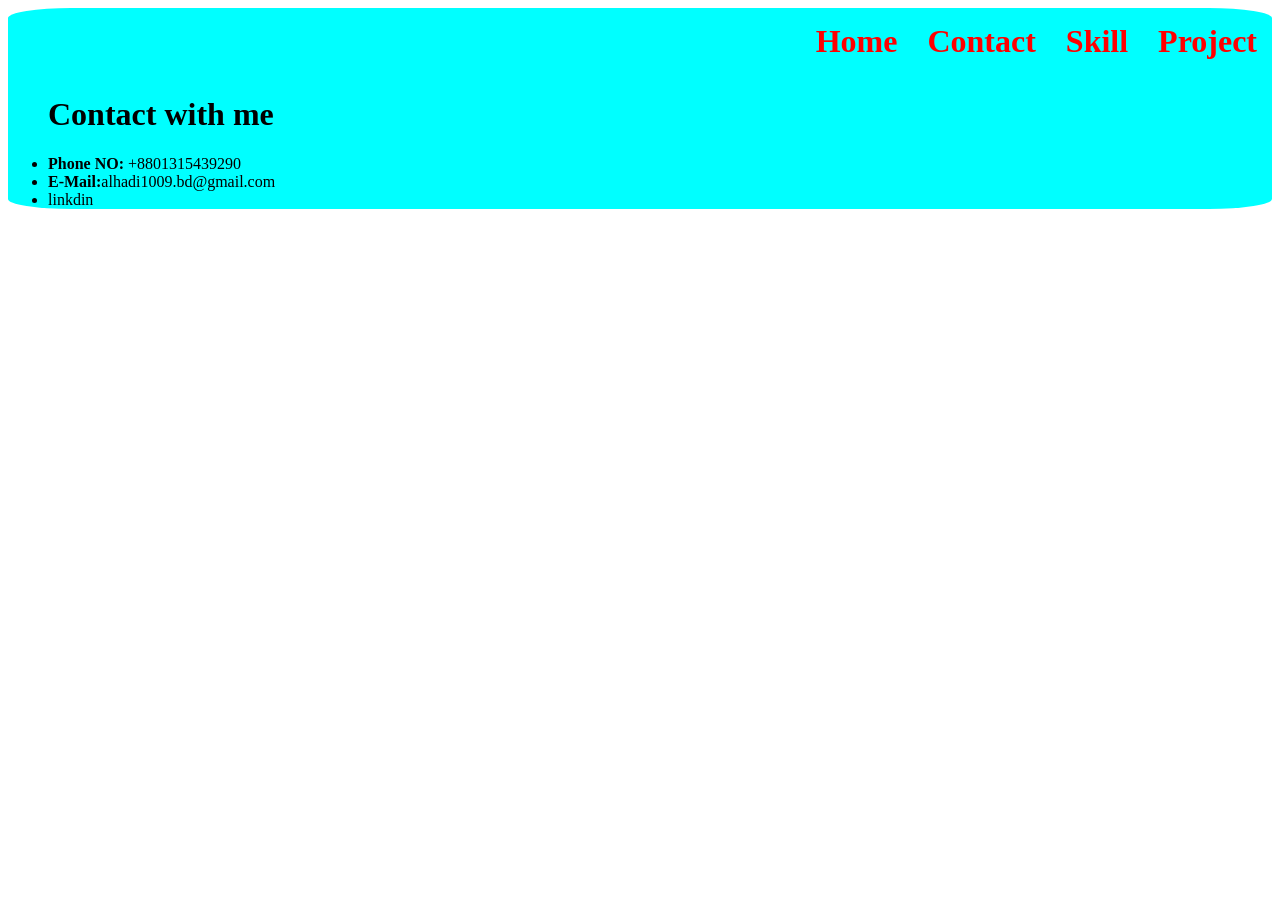
==== Contact.html @ b419b9e6 "final" ====
<!DOCTYPE html>
<html lang="en">
<head>
    <meta charset="UTF-8">
    <meta name="viewport" content="width=device-width, initial-scale=1.0">
    <title>MY Contact</title>
<link rel="stylesheet" href="CSS//Style.css">
</head>
<body>
    <div class="First">

    
<div class="Second">
<a href="index.html"><h1 class="four">Home</h1></a>
<a href="Contact.html"><h1 class="four">Contact</h1></a>
<a href="Skill.html"><h1 class="four">Skill</h1></a>
<a href="Project.html"><h1 class="four">Project</h1></a>
</div>
    <div>
        <ul><h1>Contact with me</h1> 
            <li><b>Phone NO: </b>+8801315439290</li>
          <li><b>E-Mail:</b>alhadi1009.bd@gmail.com</li>
          <li><a href="https://www.linkedin.com/in/abdulla-alhadi-514375366/">linkdin</a></li>
        </ul>
    </div></div>
</body>
</html>
---- CSS/Style.css ----
.First{
   background-color: aqua;
border-radius: 5%;  
}
.Third{
    /* background-color: yellowgreen; */
  display: flex;
  justify-content: center;  
  align-items: center;      

}
.Second{
   
    display: flex;
    justify-content: flex-end;
   

}
a{
    text-decoration: none;
    color:red;
}
.four{
    margin:10px;
    padding: 5px;
}
.six {
  display: flex;
  height: 100vh;
}

.six img {
  width: 100%;
  height: auto;
  border-radius: 10px;
}


.six > div:first-child {
  width: 50%;
}

/* right half (text area) */
.six > div:last-child {
  width: 50%;
  justify-content: center;
  /* align-items: center; */
  margin: 20px;
  padding: 10px;
}

.seven h2 {
  margin: 0;
}
#ONE{
    color: blue;
}
.Con_one>a{
    color:black
}
ul a{
  color:black;
}
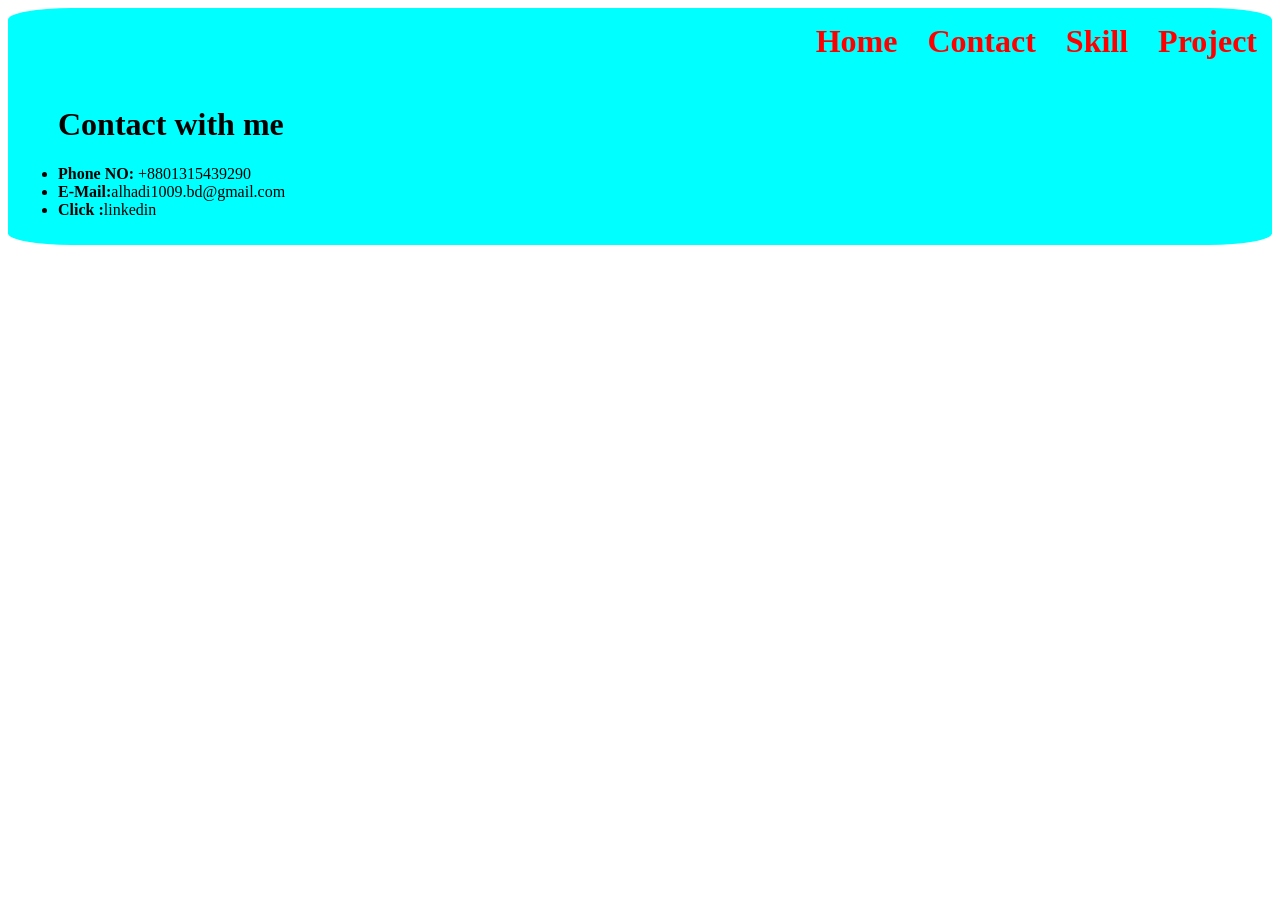
==== commit 73fea563: "final1" ====
--- a/Contact.html
+++ b/Contact.html
@@ -16,12 +16,13 @@
 <a href="Skill.html"><h1 class="four">Skill</h1></a>
 <a href="Project.html"><h1 class="four">Project</h1></a>
 </div>
-    <div>
+    <div class="ten">
         <ul><h1>Contact with me</h1> 
             <li><b>Phone NO: </b>+8801315439290</li>
           <li><b>E-Mail:</b>alhadi1009.bd@gmail.com</li>
-          <li><a href="https://www.linkedin.com/in/abdulla-alhadi-514375366/">linkdin</a></li>
+          <li><b>Click :</b><a href="https://www.linkedin.com/in/abdulla-alhadi-514375366/">linkedin</a></li>
         </ul>
-    </div></div>
+    </div>
+</div>
 </body>
 </html>
--- a/CSS/Style.css
+++ b/CSS/Style.css
@@ -60,4 +60,7 @@
 }
 ul a{
   color:black;
+}
+.ten{
+  padding: 10px;
 }
